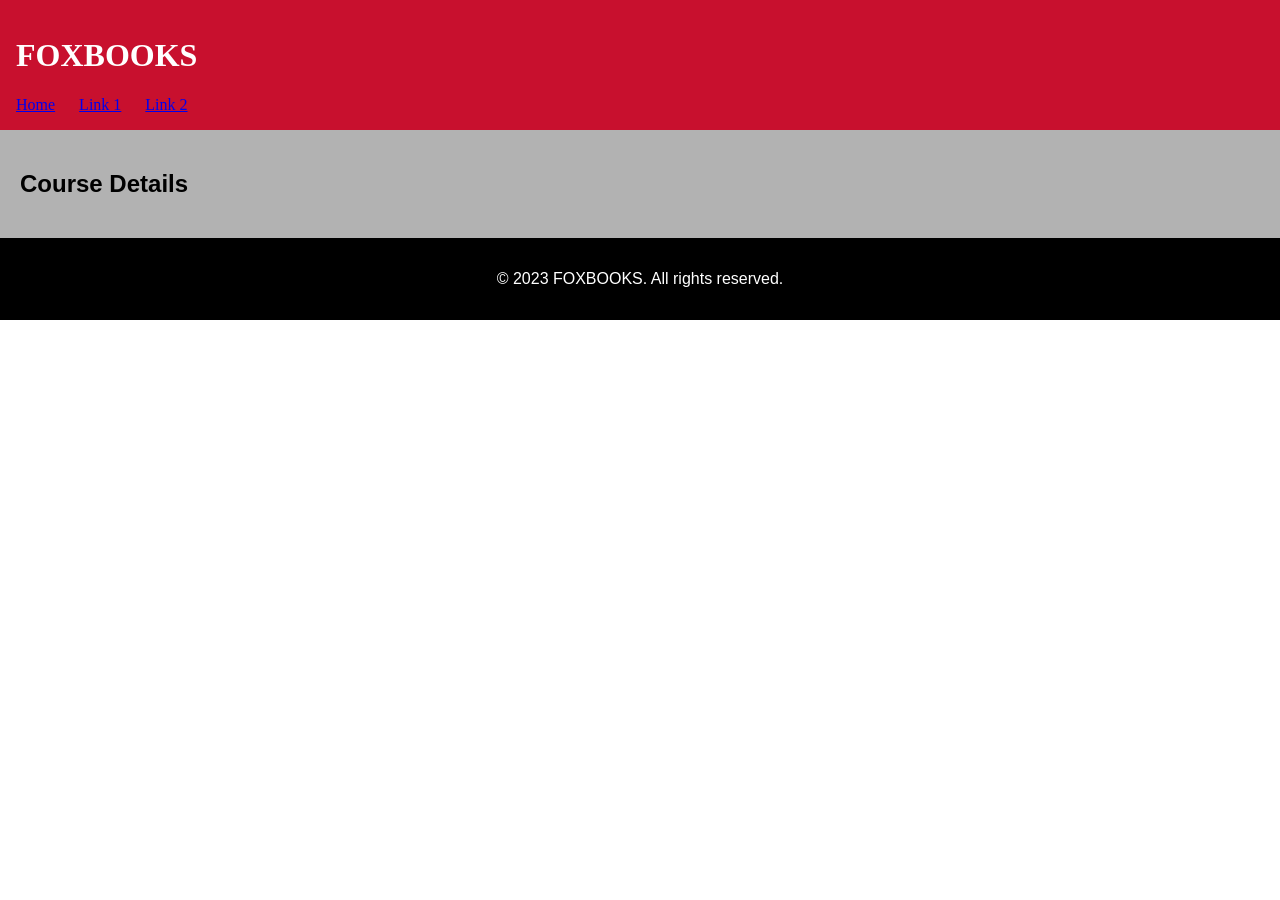
==== course-details.html @ c73c8e88 "Still in progress. Want to test in repository." ====
<!DOCTYPE html>
<html lang="en">
<head>
  <meta charset="UTF-8">
  <meta name="viewport" content="width=device-width, initial-scale=1.0">
  <link rel="stylesheet" href="style.css">
  <title>FOXBOOKS - Course Details</title>
</head>
<body>
  <header>
    <h1>FOXBOOKS</h1>
    <nav>
      <ul>
        <li><a href="foxbooks.html">Home</a></li>
        <li><a href="404.html">Link 1</a></li>
        <li><a href="404.html">Link 2</a></li>
        <!-- Add more links with href pointing to 404.html -->
      </ul>
    </nav>
  </header>
  <main>
    <h2>Course Details</h2>
    <div id="course-details">
      <!-- Course details will be dynamically loaded here -->
    </div>
  </main>
  <footer>
    <p>&copy; 2023 FOXBOOKS. All rights reserved.</p>
  </footer>

  <script>
    // Use JavaScript to dynamically load course details based on the URL parameter
    document.addEventListener('DOMContentLoaded', function () {
      const urlParams = new URLSearchParams(window.location.search);
      const courseId = urlParams.get('id');
      if (courseId) {
        fetch('foxbooks.json') 
          .then(response => response.json())
          .then(data => displayCourseDetails(data.courses, courseId))
          .catch(error => console.error('Error fetching course details:', error));
      } else {
        // Handle case where no course ID is provided
        console.error('No course ID provided in the URL');
      }
    });

    function displayCourseDetails(courses, courseId) {
      const courseDetailsContainer = document.getElementById('course-details');
      const selectedCourse = courses.find(course => course.id == courseId);

      if (selectedCourse) {
        courseDetailsContainer.innerHTML = `
          <h3>${selectedCourse.name}</h3>
          <p>Instructor: ${selectedCourse.instructor}</p>
          <p>Schedule: ${selectedCourse.schedule}</p>
          <p>Department: ${selectedCourse.department}</p>
          <p>Location: ${selectedCourse.location}</p>
          <h4>Books:</h4>
          <ul>
            ${selectedCourse.books.map(book => `<li>${book.title} - ${book.author}</li>`).join('')}
          </ul>
        `;
      } else {
        // Handle case where the course ID is not found
        console.error(`Course with ID ${courseId} not found`);
      }
    }
  </script>
</body>
</html>
---- style.css ----
body {
  font-family: 'Arial', Helvetica;
  margin: 0;
  padding: 0;
}

header {
  background-color: #C8102E;
  color: #fff;
  padding: 1em;
  font-family: Myriad Pro;
}

nav ul {
  list-style-type: none;
  margin: 0;
  padding: 0;
}

nav ul li {
  display: inline;
  margin-right: 20px;
}

main {
  padding: 20px;
  background-color: #B2B2B2
}

footer {
  background-color: black;
  color: #fff;
  padding: 1em;
  text-align: center;
}
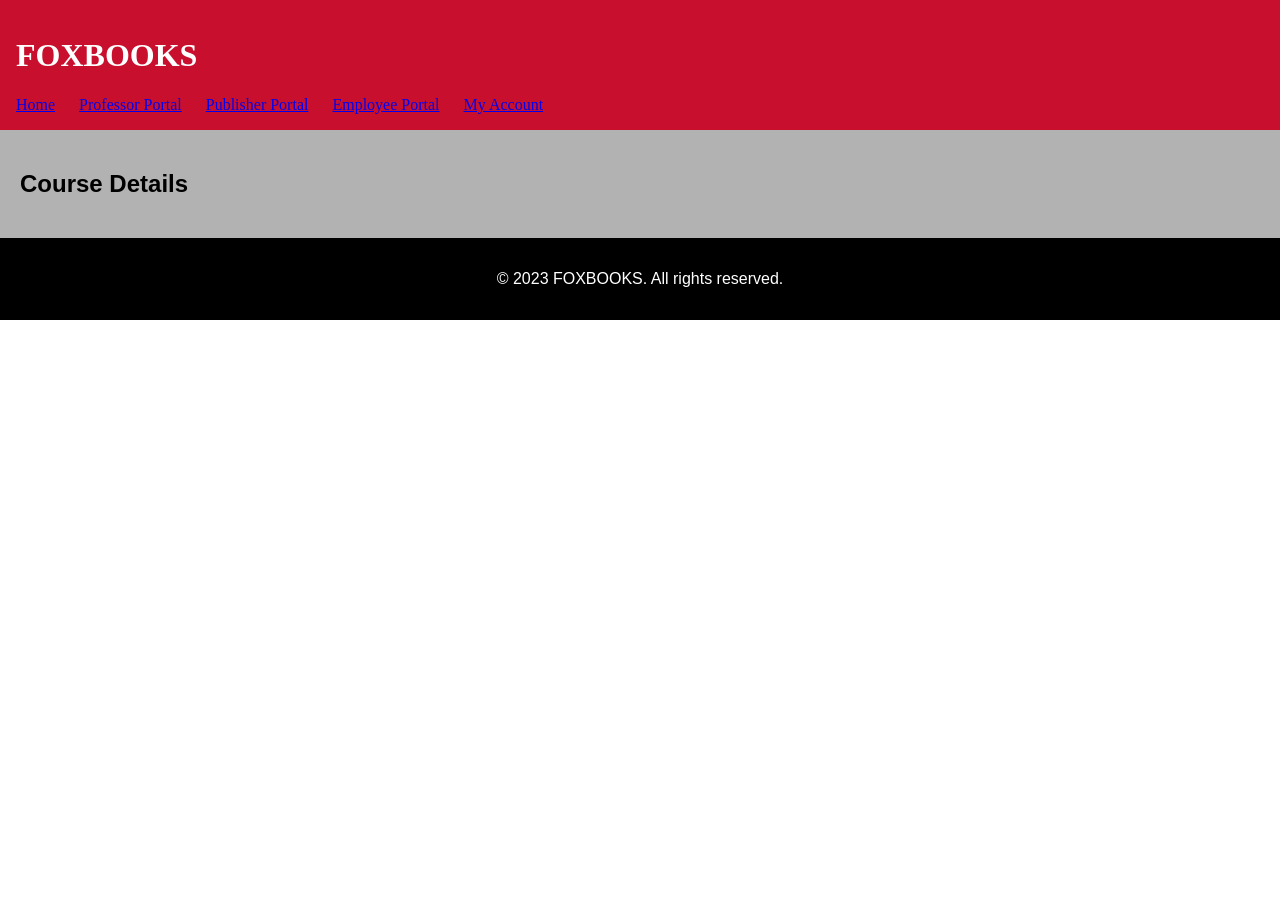
==== commit 75802f29: "Update course-details.html" ====
--- a/course-details.html
+++ b/course-details.html
@@ -12,9 +12,10 @@
     <nav>
       <ul>
         <li><a href="foxbooks.html">Home</a></li>
-        <li><a href="404.html">Link 1</a></li>
-        <li><a href="404.html">Link 2</a></li>
-        <!-- Add more links with href pointing to 404.html -->
+        <li><a href="404.html">Professor Portal</a></li>
+        <li><a href="404.html">Publisher Portal</a></li>
+    		<li><a href="404.html">Employee Portal</a></li>
+    		<li><a href="404.html">My Account</a></li>
       </ul>
     </nav>
   </header>
